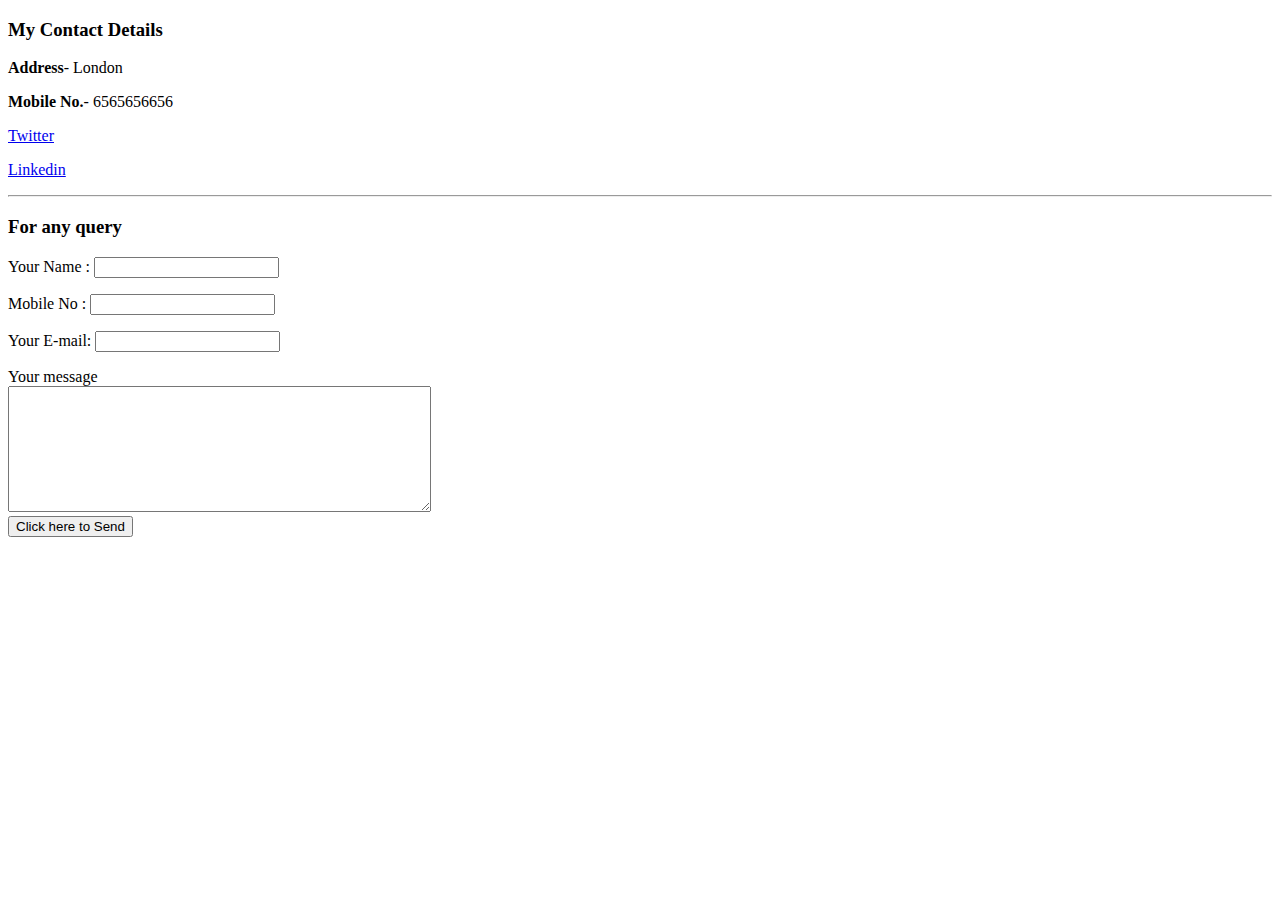
==== contact.html @ 5a579fdd "Added Mysite Files" ====
<!DOCTYPE html>
<html lang="en" dir="ltr">
  <head>
    <meta charset="utf-8">
    <title>Contact</title>
    <link rel="stylesheet" href="E:\Web Development\css\style.css">

  </head>
  <body>
    <h3>My Contact Details</h3>
    <p><strong>Address</strong>- London</p>
    <p><strong>Mobile No.</strong>- 6565656656</p>
    <p><a href="https://www.twitter.com/PATELNIT_13">Twitter</a></p>
      <p><a href="https://www.linkedin.com/in/jecnitin">Linkedin</a></p>

    <hr>
    <h3>For any query</h3>
    <form action="mailto:patelnitin2000@gmail.com" method="post" enctype="text/plain" >
        <p><label> Your Name :</label>
        <input type="text" name="Your Name" value=""required><br></p>
        <p><label>Mobile No :</label>
        <input type="tel" name="Your Mobile No." value="" maxlength="10"  required></p>
        <p><label>Your E-mail:</label>
          <input type="email" name="Your E-mail:" value="" required>
        <p><label>Your message</label><br>
          <textarea name="name" rows="8" cols="50"></textarea><br>
        <input type="submit" name="" value="Click here to Send"></p>
    </form>
  </body>
</html>
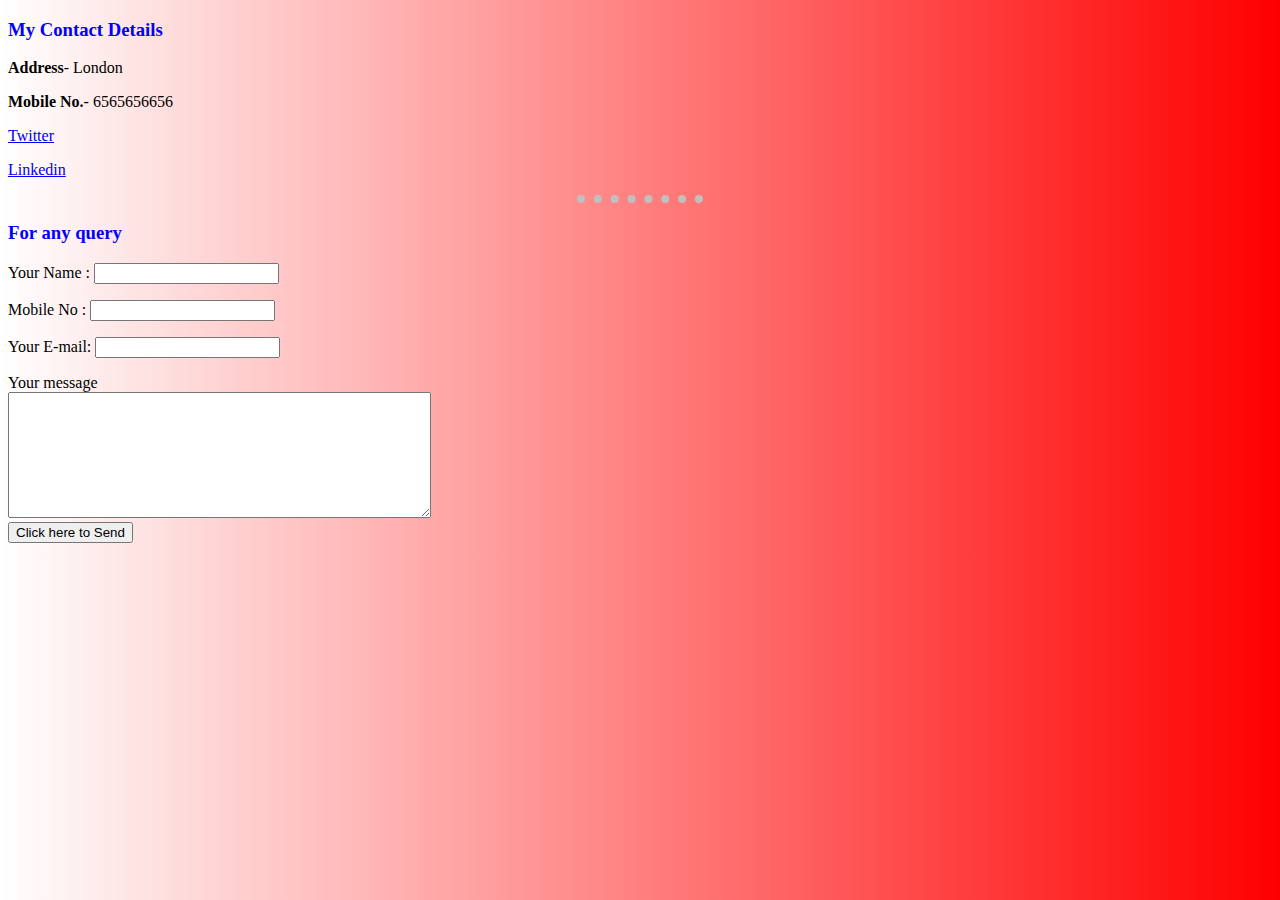
==== commit d2b0f02a: "Update contact.html" ====
--- a/contact.html
+++ b/contact.html
@@ -3,7 +3,7 @@
   <head>
     <meta charset="utf-8">
     <title>Contact</title>
-    <link rel="stylesheet" href="E:\Web Development\css\style.css">
+    <link rel="stylesheet" href="style.css">
 
   </head>
   <body>
--- a/style.css
+++ b/style.css
@@ -0,0 +1,16 @@
+body {
+  background-image:linear-gradient(to right, rgba(255,0,0,0), rgba(255,0,0,1));
+}
+hr{
+  border-style: none;
+  border-top-style: dotted;
+  width: 10%;
+  border-width: 8px;
+  border-color: silver;
+  }
+  h1 {
+    color: purple;
+  }
+  h3 {
+    color: blue;
+  }
